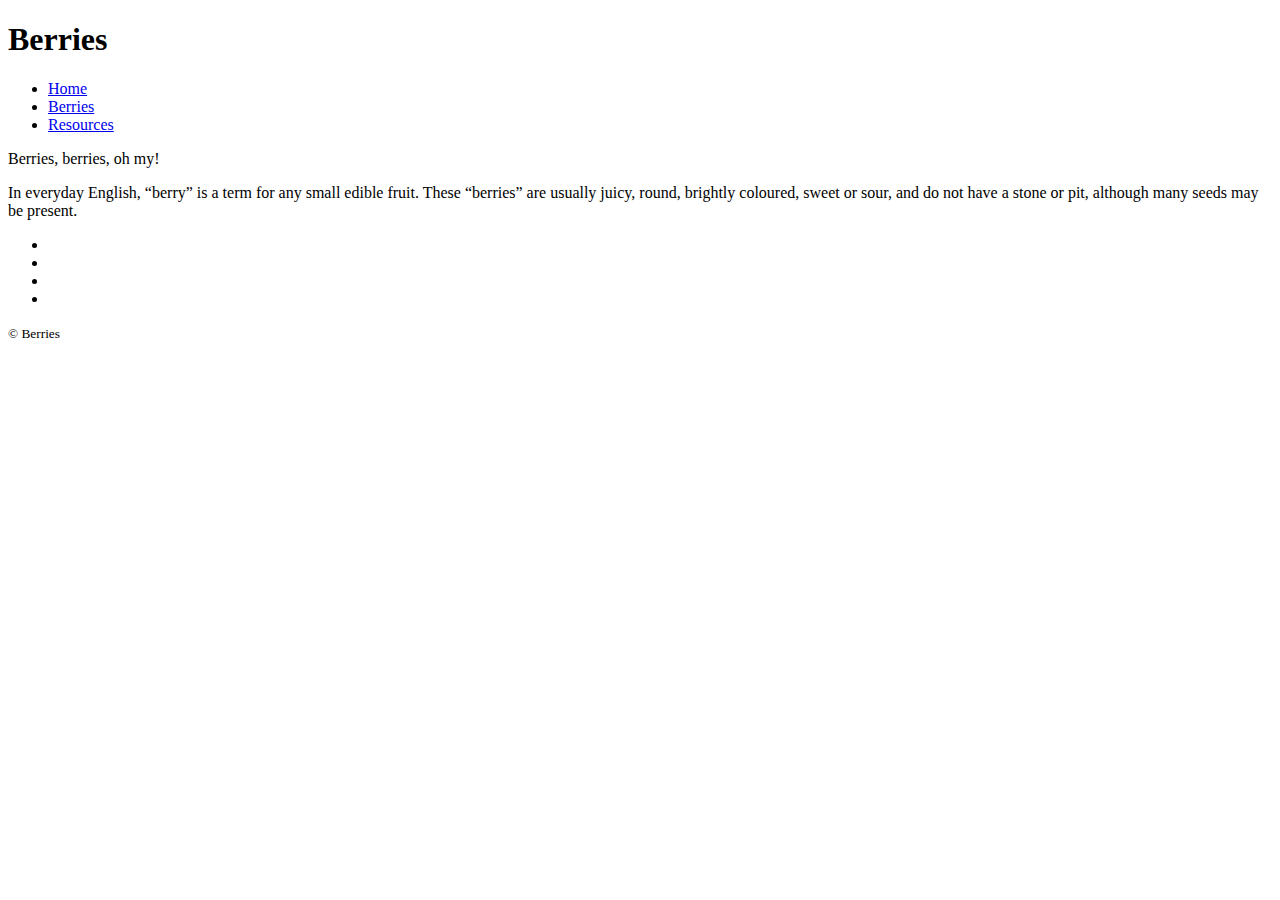
==== index.html @ f44a1be0 "Fix validation errors" ====
<!DOCTYPE html>
<html lang="en-ca">
<head>
  <meta charset="utf-8">
  <title>Berries</title>
  <meta name="viewport" content="width=device-width,initial-scale=1">
</head>
<body>

  <header id="header" role="banner">
    <h1>Berries</h1>
    <nav id="nav" role="navigation">
      <ul>
        <li><a href="index.html">Home</a></li>
        <li><a href="berries/index.html">Berries</a></li>
        <li><a href="resources.html">Resources</a></li>
      </ul>
    </nav>
  </header>

  <main id="main" role="main">
    <p>Berries, berries, oh my!</p>
    <p>In everyday English, “berry” is a term for any small edible fruit. These “berries” are usually juicy, round, brightly coloured, sweet or sour, and do not have a stone or pit, although many seeds may be present.</p>
    <ul>
      <li><a href="blueberries"></a></li>
      <li><a href="grapes"></a></li>
      <li><a href="red-currants"></a></li>
      <li><a href="bananas"></a></li>
    </ul>
  </main>

  <footer role="contentinfo">
    <small>© Berries</small>
  </footer>
</body>
</html>
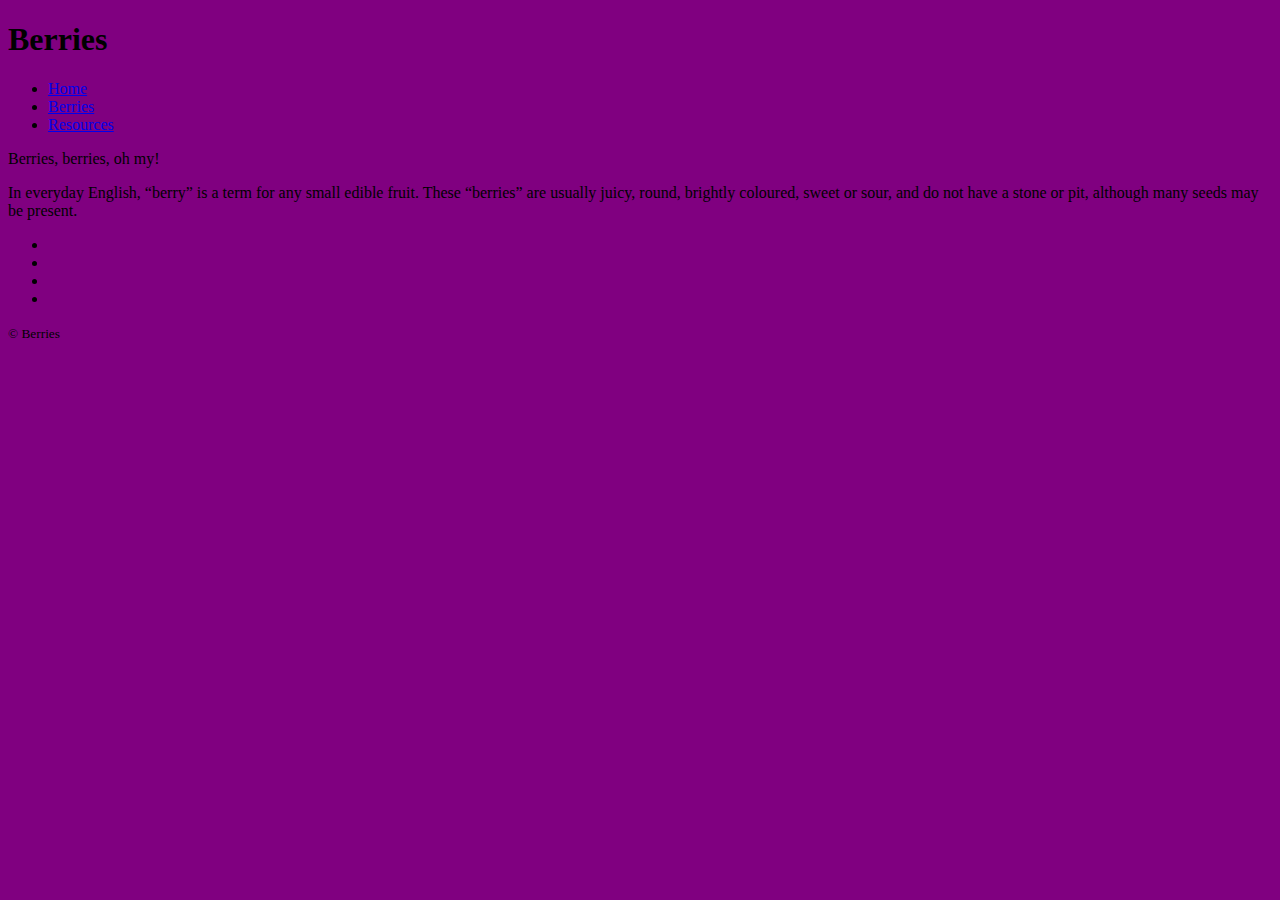
==== commit 22833449: "Add color to body" ====
--- a/index.html
+++ b/index.html
@@ -5,7 +5,7 @@
   <title>Berries</title>
   <meta name="viewport" content="width=device-width,initial-scale=1">
 </head>
-<body>
+<body style="background-color: purple">
 
   <header id="header" role="banner">
     <h1>Berries</h1>
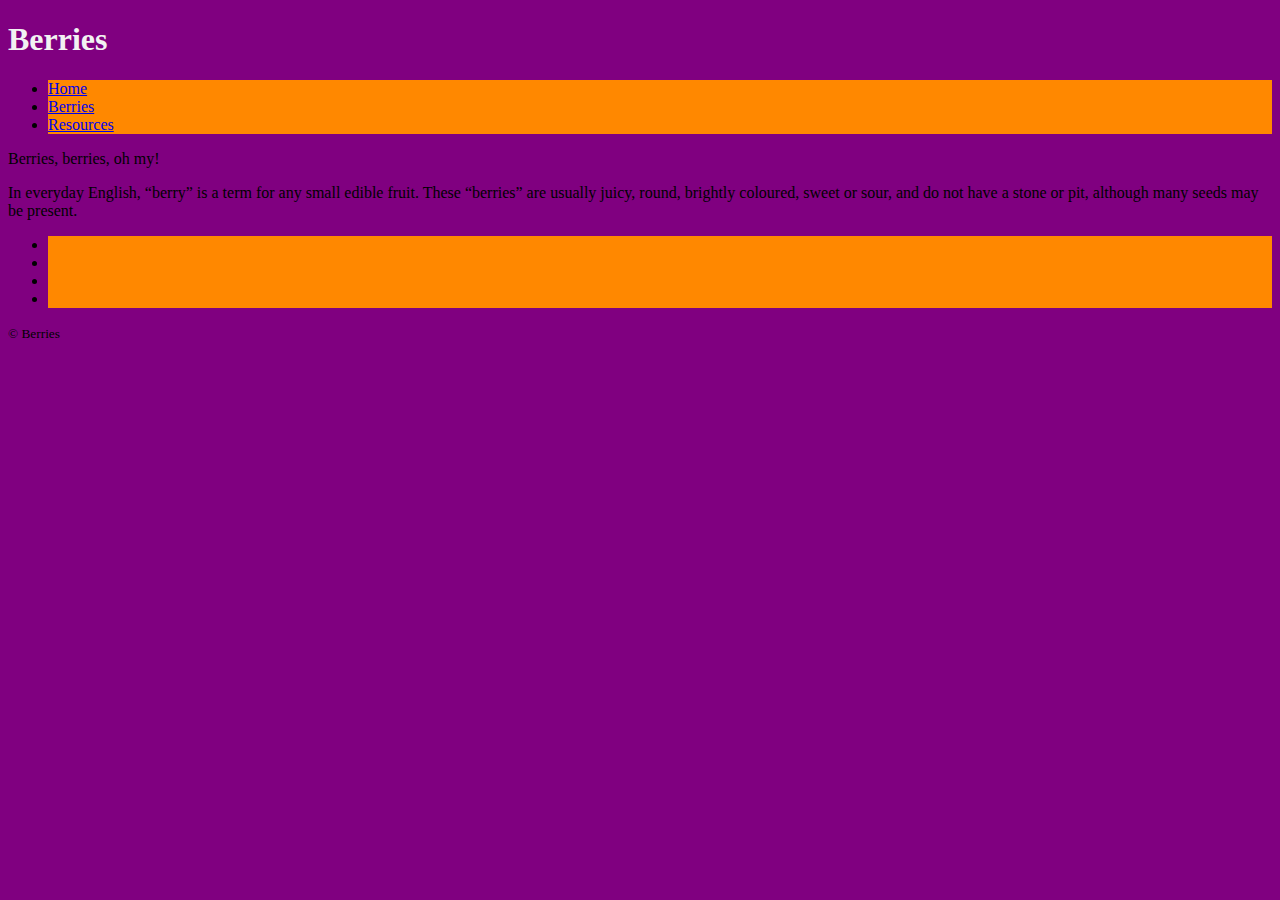
==== commit 5ff9f068: "Add color to h1 and lists" ====
--- a/index.html
+++ b/index.html
@@ -4,6 +4,15 @@
   <meta charset="utf-8">
   <title>Berries</title>
   <meta name="viewport" content="width=device-width,initial-scale=1">
+  <style media="screen">
+    h1 {
+      color: #f2f2f2;
+    }
+
+    li {
+      background-color: #f80;
+    }
+    </style>
 </head>
 <body style="background-color: purple">
 
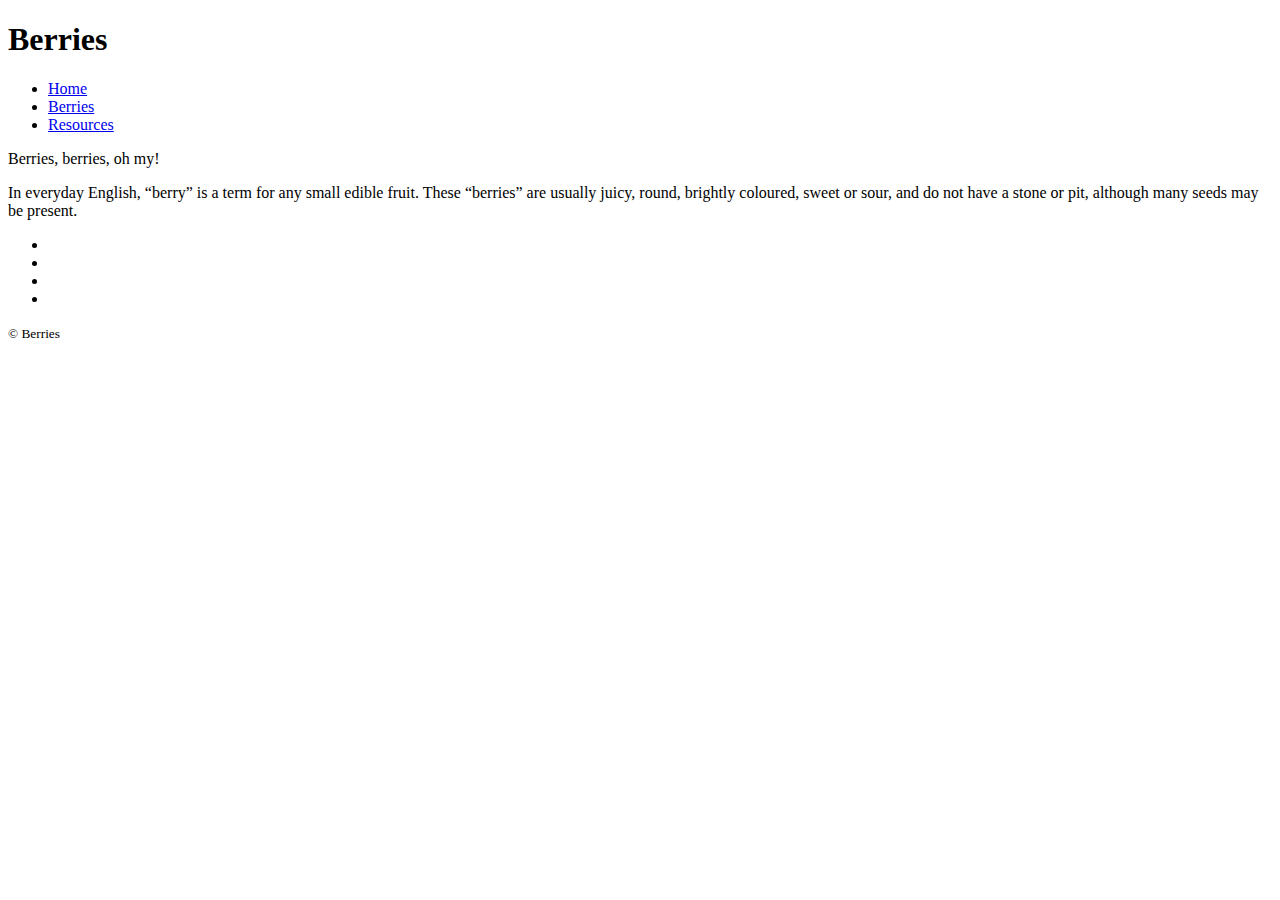
==== commit 9ff4c73f: "Add links to lists" ====
--- a/index.html
+++ b/index.html
@@ -4,17 +4,8 @@
   <meta charset="utf-8">
   <title>Berries</title>
   <meta name="viewport" content="width=device-width,initial-scale=1">
-  <style media="screen">
-    h1 {
-      color: #f2f2f2;
-    }
-
-    li {
-      background-color: #f80;
-    }
-    </style>
 </head>
-<body style="background-color: purple">
+<body>
 
   <header id="header" role="banner">
     <h1>Berries</h1>
@@ -31,10 +22,10 @@
     <p>Berries, berries, oh my!</p>
     <p>In everyday English, “berry” is a term for any small edible fruit. These “berries” are usually juicy, round, brightly coloured, sweet or sour, and do not have a stone or pit, although many seeds may be present.</p>
     <ul>
-      <li><a href="blueberries"></a></li>
-      <li><a href="grapes"></a></li>
-      <li><a href="red-currants"></a></li>
-      <li><a href="bananas"></a></li>
+      <li><a href="berries/blueberries.html"></a></li>
+      <li><a href="berries/grapes.html"></a></li>
+      <li><a href="berries/red-currants.html"></a></li>
+      <li><a href="berries/bananas.html"></a></li>
     </ul>
   </main>
 
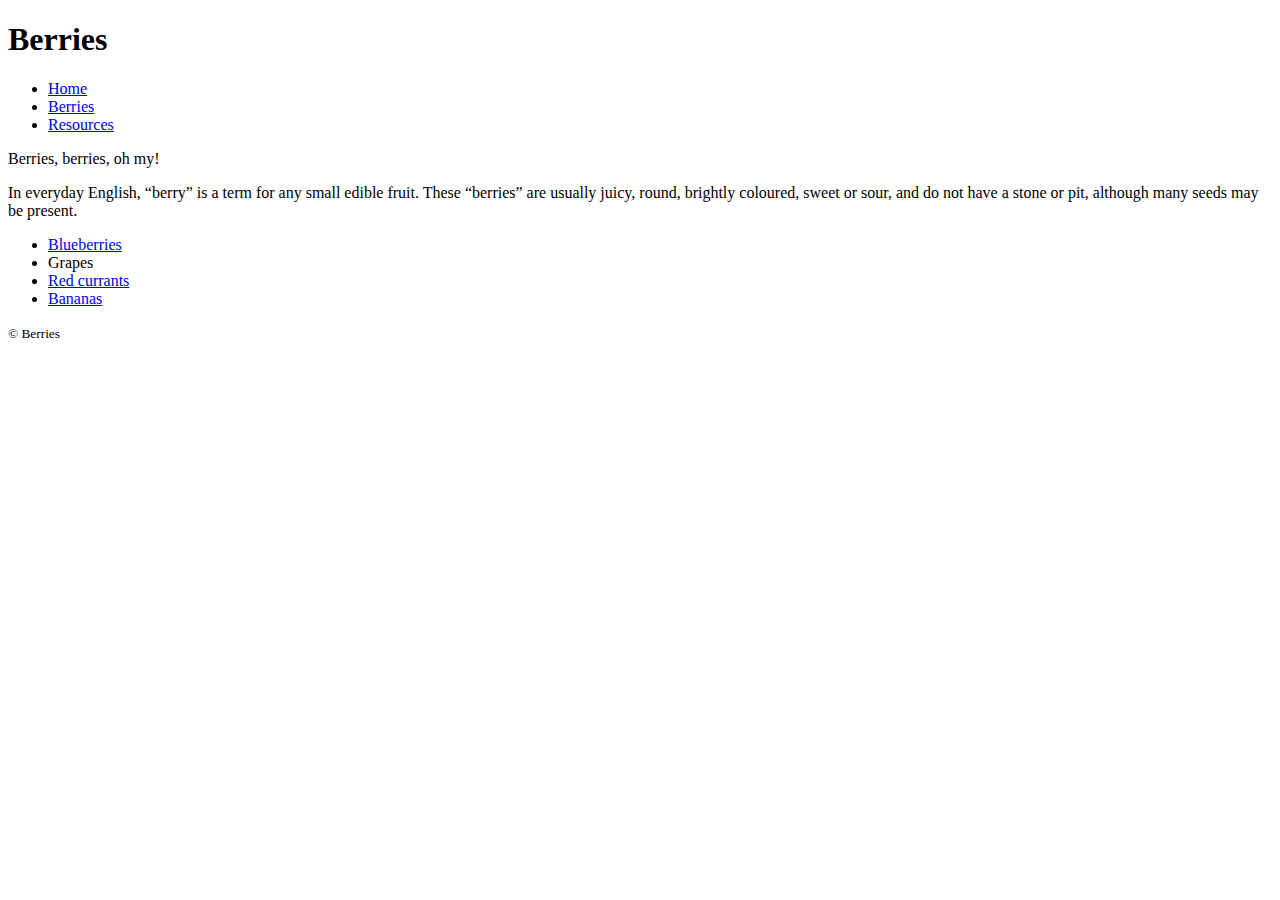
==== commit 1400c5af: "Add css to file" ====
--- a/index.html
+++ b/index.html
@@ -4,6 +4,8 @@
   <meta charset="utf-8">
   <title>Berries</title>
   <meta name="viewport" content="width=device-width,initial-scale=1">
+<link rel="stylesheet" href="/css/master.css">
+
 </head>
 <body>
 
@@ -22,10 +24,10 @@
     <p>Berries, berries, oh my!</p>
     <p>In everyday English, “berry” is a term for any small edible fruit. These “berries” are usually juicy, round, brightly coloured, sweet or sour, and do not have a stone or pit, although many seeds may be present.</p>
     <ul>
-      <li><a href="berries/blueberries.html"></a></li>
-      <li><a href="berries/grapes.html"></a></li>
-      <li><a href="berries/red-currants.html"></a></li>
-      <li><a href="berries/bananas.html"></a></li>
+      <li><a href="berries/blueberries.html">Blueberries</a></li>
+      <li><a href="berries/grapes.html"></a>Grapes</li>
+      <li><a href="berries/red-currants.html">Red currants</a></li>
+      <li><a href="berries/bananas.html">Bananas</a></li>
     </ul>
   </main>
 
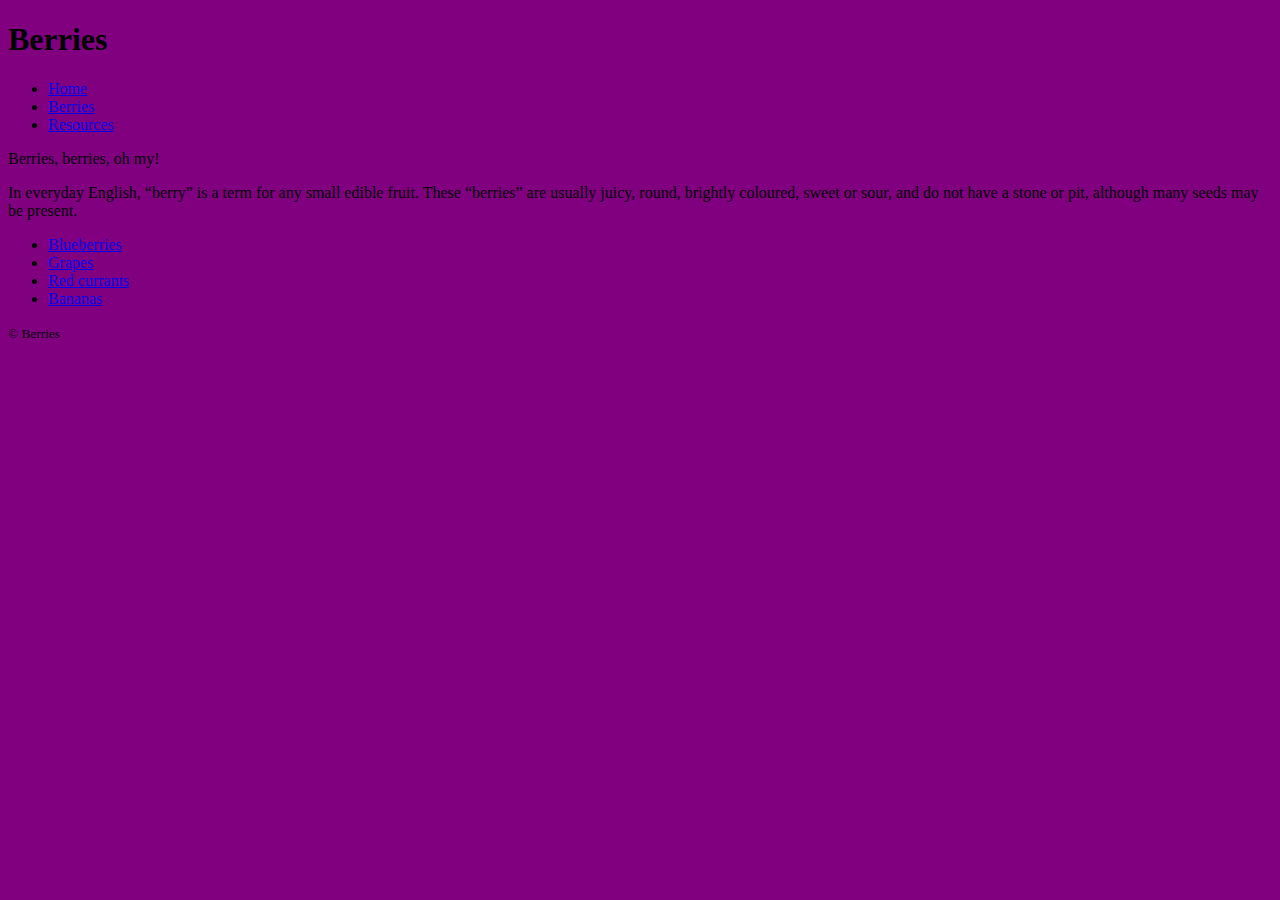
==== commit b9813ff7: "Fix validation errors" ====
--- a/index.html
+++ b/index.html
@@ -4,7 +4,7 @@
   <meta charset="utf-8">
   <title>Berries</title>
   <meta name="viewport" content="width=device-width,initial-scale=1">
-<link rel="stylesheet" href="/css/master.css">
+<link rel="stylesheet" href="/css/main.css">
 
 </head>
 <body>
@@ -25,7 +25,7 @@
     <p>In everyday English, “berry” is a term for any small edible fruit. These “berries” are usually juicy, round, brightly coloured, sweet or sour, and do not have a stone or pit, although many seeds may be present.</p>
     <ul>
       <li><a href="berries/blueberries.html">Blueberries</a></li>
-      <li><a href="berries/grapes.html"></a>Grapes</li>
+      <li><a href="berries/grapes.html">Grapes</a></li>
       <li><a href="berries/red-currants.html">Red currants</a></li>
       <li><a href="berries/bananas.html">Bananas</a></li>
     </ul>
--- a/css/main.css
+++ b/css/main.css
@@ -0,0 +1,3 @@
+body {
+  background-color: purple;
+}
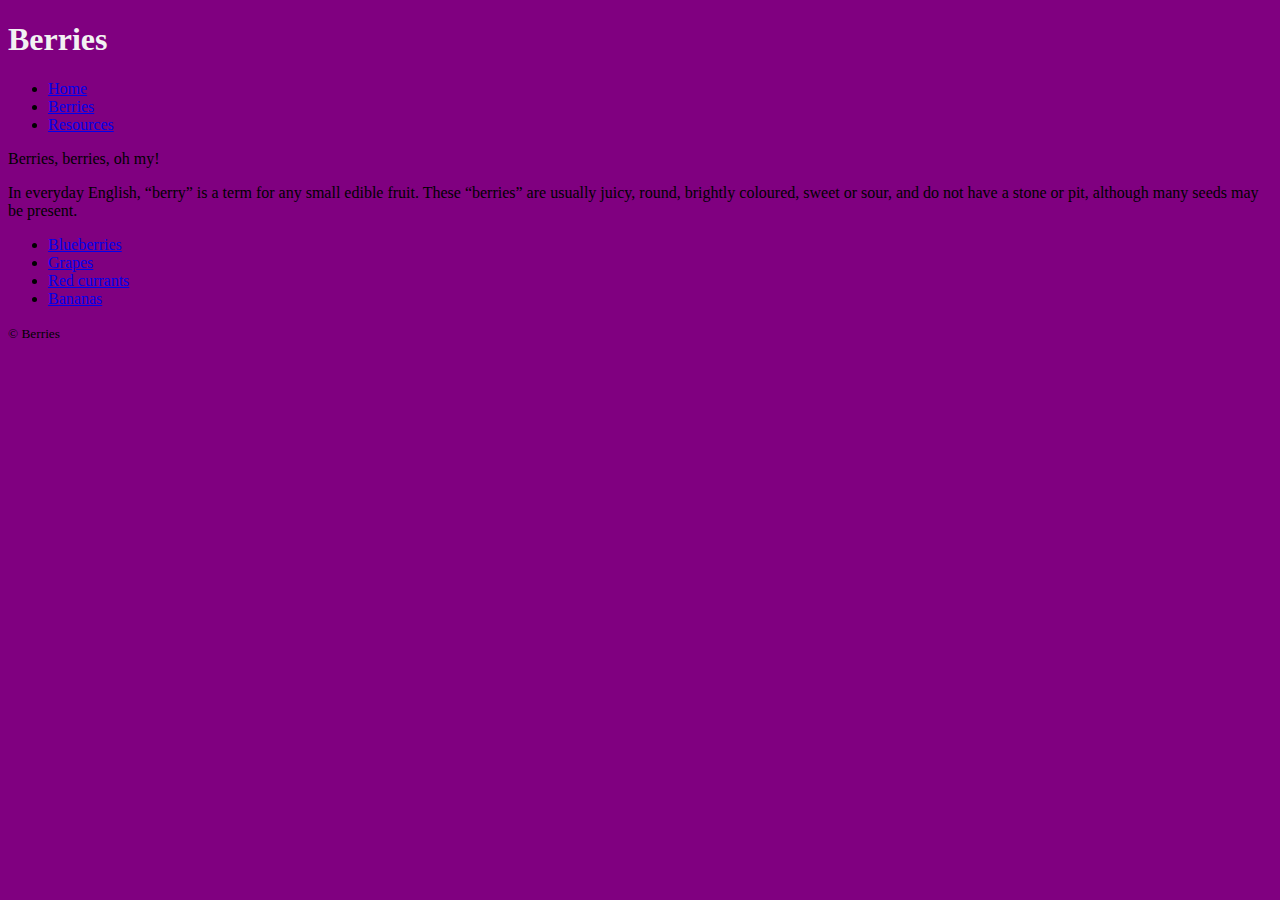
==== commit 5c177040: "Fix validation errors" ====
--- a/index.html
+++ b/index.html
@@ -5,7 +5,6 @@
   <title>Berries</title>
   <meta name="viewport" content="width=device-width,initial-scale=1">
 <link rel="stylesheet" href="/css/main.css">
-
 </head>
 <body>
 
--- a/css/main.css
+++ b/css/main.css
@@ -1,3 +1,6 @@
 body {
   background-color: purple;
 }
+h1 {
+  color: #f2f2f2;
+}
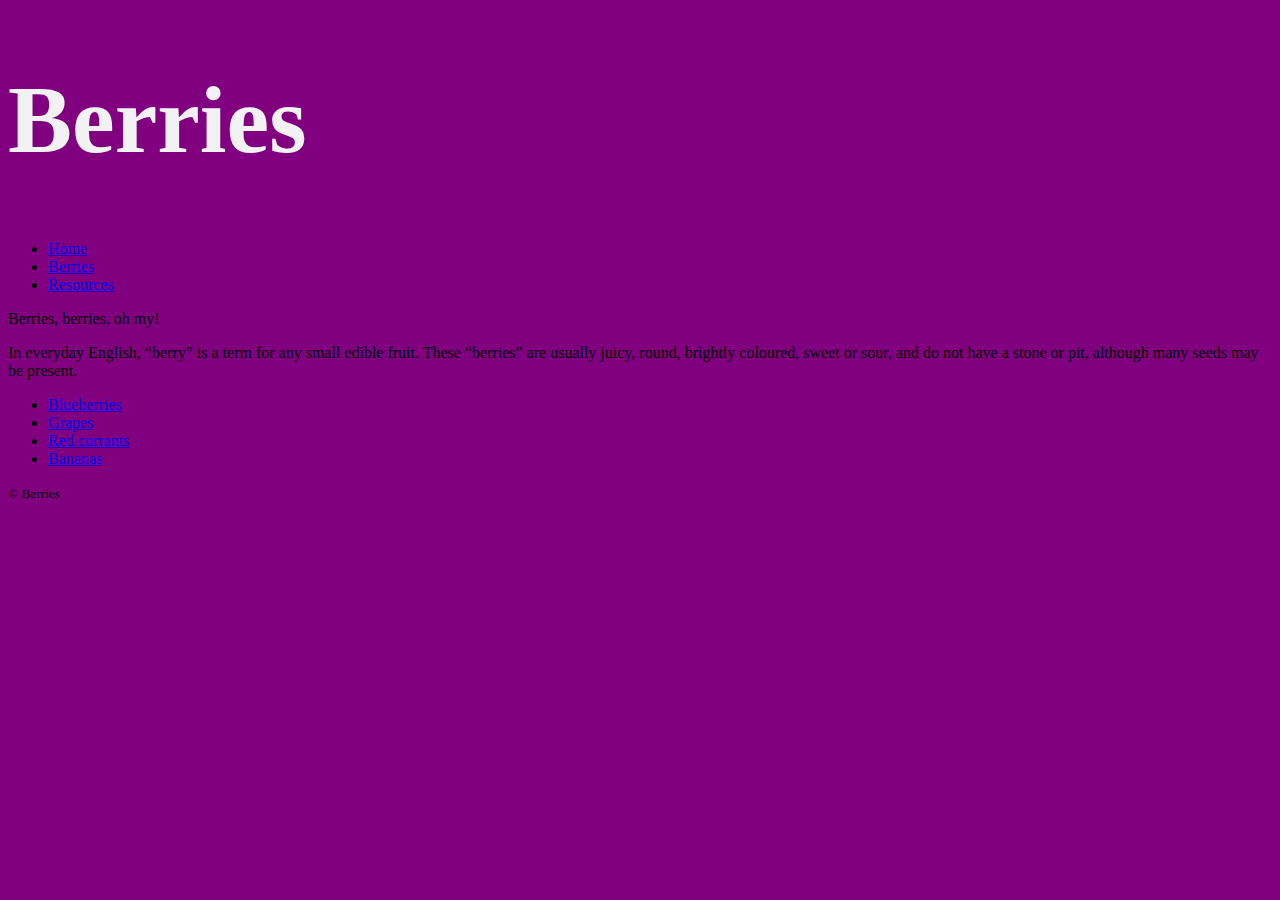
==== commit 9d8e21bb: "Fix validation errors" ====
--- a/index.html
+++ b/index.html
@@ -4,7 +4,7 @@
   <meta charset="utf-8">
   <title>Berries</title>
   <meta name="viewport" content="width=device-width,initial-scale=1">
-<link rel="stylesheet" href="/css/main.css">
+<link rel="stylesheet" href="css/main.css">
 </head>
 <body>
 
--- a/css/main.css
+++ b/css/main.css
@@ -3,4 +3,5 @@
 }
 h1 {
   color: #f2f2f2;
+  font-size: 6em;
 }
